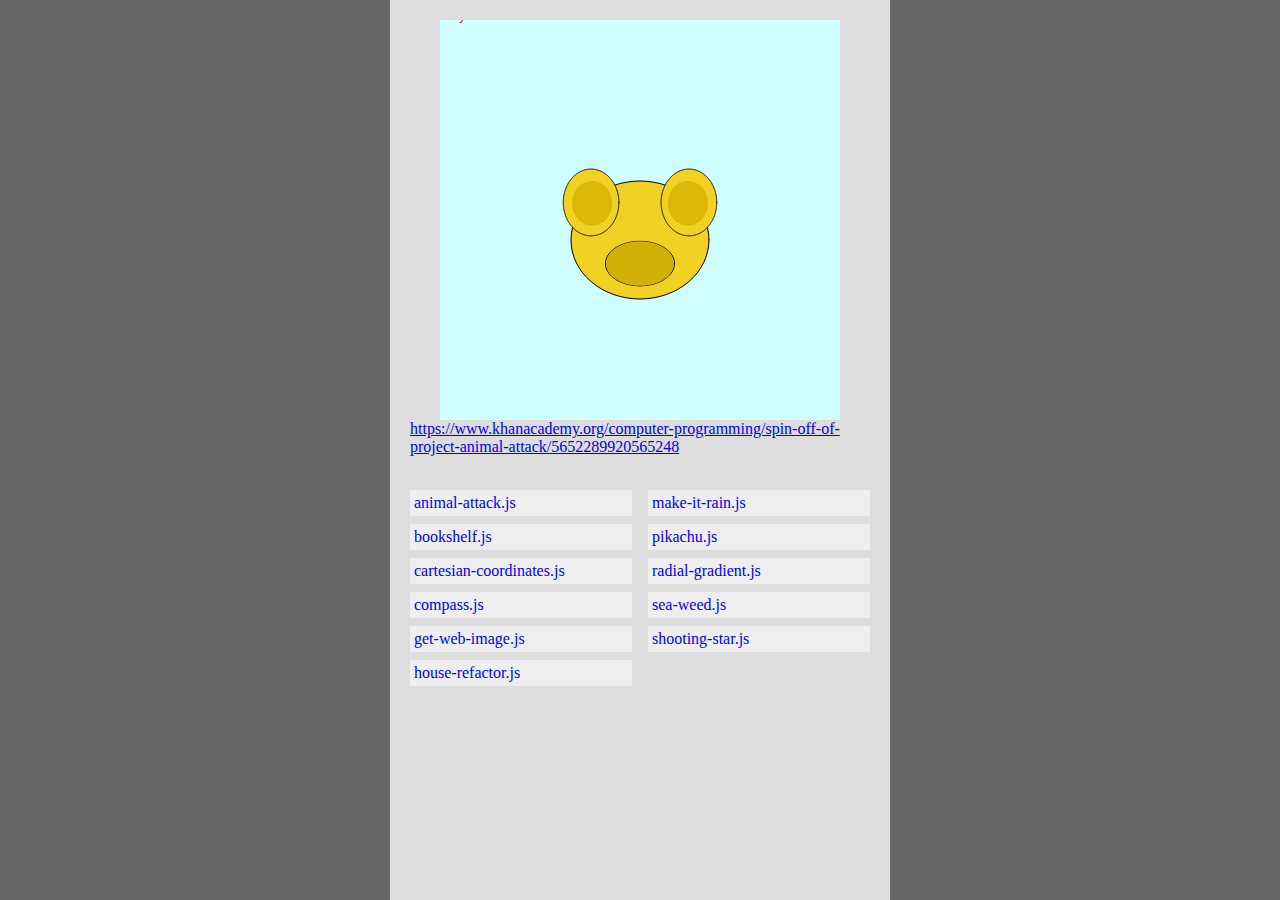
==== index.html @ 3559b7c4 "Add pikachu sketch. The chin shadow does not render correctly due to the problem with the arc comman" ====
<!DOCTYPE html>
<html>
<head>
	<meta charset="utf8">
	<title>Khan JavaScript</title>
	<link rel="stylesheet" href="style.css"/>
</head>
<body>

<p>
<a id="origLink" href="">foobar</a>
</p>
<br>

<ul id="list">
</ul>

<!-- <script src="http://cdnjs.cloudflare.com/ajax/libs/processing.js/1.4.8/processing.min.js"></script> -->
<script src="processing.min.js"></script>
<script src="khanProcessing.js"></script>
<script>
var files = [
	'animal-attack.js',
	'bookshelf.js',
	'cartesian-coordinates.js',
	'compass.js',
	'get-web-image.js',
	'house-refactor.js',
	'make-it-rain.js',
	'pikachu.js',
	'radial-gradient.js',
	'sea-weed.js',
	'shooting-star.js',
];

var build = function( fileIndex )
{
	var canvas = document.createElement('canvas');
	canvas.id="canvas";
	document.body.insertBefore( canvas, document.body.firstChild );
	console.log(document);
	KP = new khanProcessing();
	
	var script = document.createElement('script');
	script.onload = function(){
		var link = document.getElementById('origLink');
		console.log('link');
		link.innerHTML = originalUrl;
		link.href = originalUrl;
	}
	script.src = files[ fileIndex ];
	document.body.appendChild(script);
}

var urlInfo = window.location.href.split('?file=');
if( urlInfo.length === 2)
{ build( urlInfo[1] ); }
else { build( 0 ); }
</script>


<script>
var list = document.getElementById('list');
for( x in files ){
	var li = document.createElement('li');
	var a = document.createElement('a');
	a.href = 'index.html?file=' + x;
	a.innerHTML = files[x];
	li.appendChild( a );
	list.appendChild( li );
	console.log(a);
}
</script>

</body>
</html>
---- style.css ----
* {
box-sizing: border-box;
margin-top:0;
}

html {
height: 100%;
}

html, body {
margin:0; padding:0;
background: #666;
}

body {
width: 500px;
margin: auto;
background: #ddd;
min-height: 100%;
padding: 20px;
}

#canvas {
margin: auto;
display: block;
}

#list {
  list-style-type: none;
  margin:0;
  padding:0;
  -moz-column-count: 2;
  column-count: 2;
}

#list li {
  list-style-type: none;
  padding: 0.25em;
  margin-bottom: 0.5em;
  background: #eee;
}

#list li:hover {
  background: #fff;
}

#list a {
  text-decoration: none;
  display: block;
}
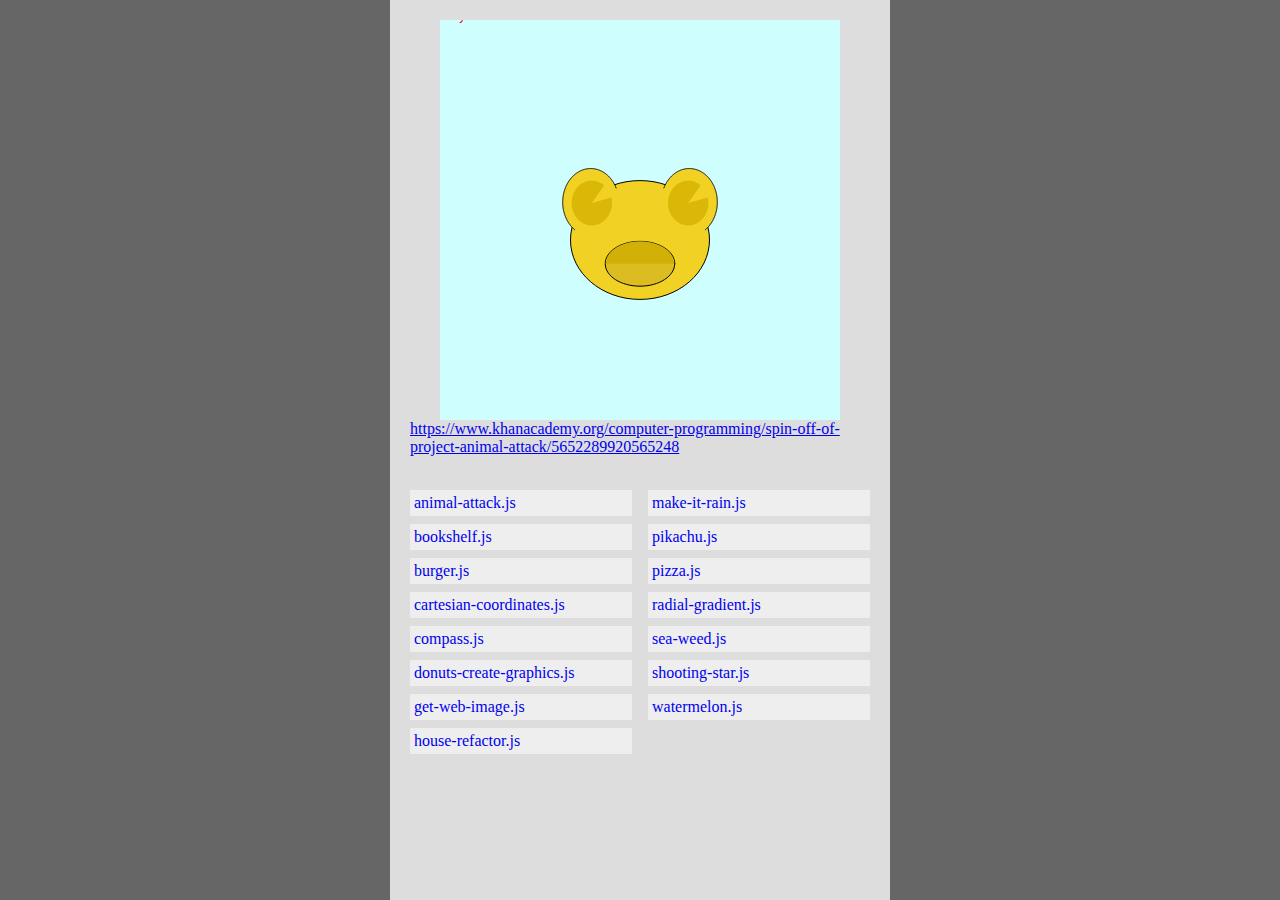
==== commit 01c764d6: "Add burger, donuts, pizza, watermelon." ====
--- a/index.html
+++ b/index.html
@@ -8,7 +8,7 @@
 <body>
 
 <p>
-<a id="origLink" href="">foobar</a>
+<a id="origLink" target="_blank" href="">foobar</a>
 </p>
 <br>
 
@@ -22,15 +22,19 @@
 var files = [
 	'animal-attack.js',
 	'bookshelf.js',
+	'burger.js',
 	'cartesian-coordinates.js',
 	'compass.js',
+	'donuts-create-graphics.js',
 	'get-web-image.js',
 	'house-refactor.js',
 	'make-it-rain.js',
 	'pikachu.js',
+	'pizza.js',
 	'radial-gradient.js',
 	'sea-weed.js',
 	'shooting-star.js',
+	'watermelon.js',
 ];
 
 var build = function( fileIndex )
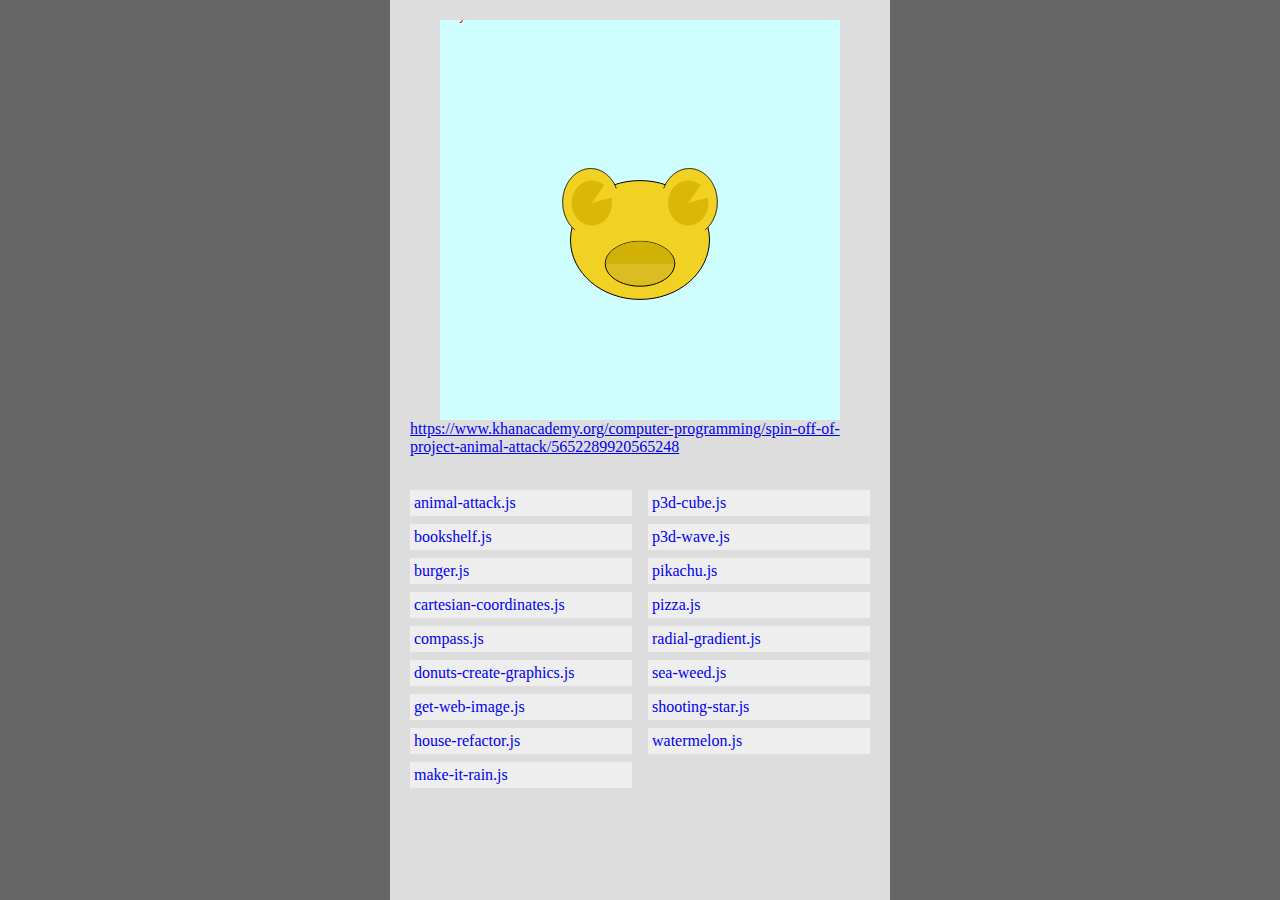
==== commit a9830552: "Add p3d cube and wave sketches." ====
--- a/index.html
+++ b/index.html
@@ -29,6 +29,8 @@
 	'get-web-image.js',
 	'house-refactor.js',
 	'make-it-rain.js',
+	'p3d-cube.js',
+	'p3d-wave.js',
 	'pikachu.js',
 	'pizza.js',
 	'radial-gradient.js',
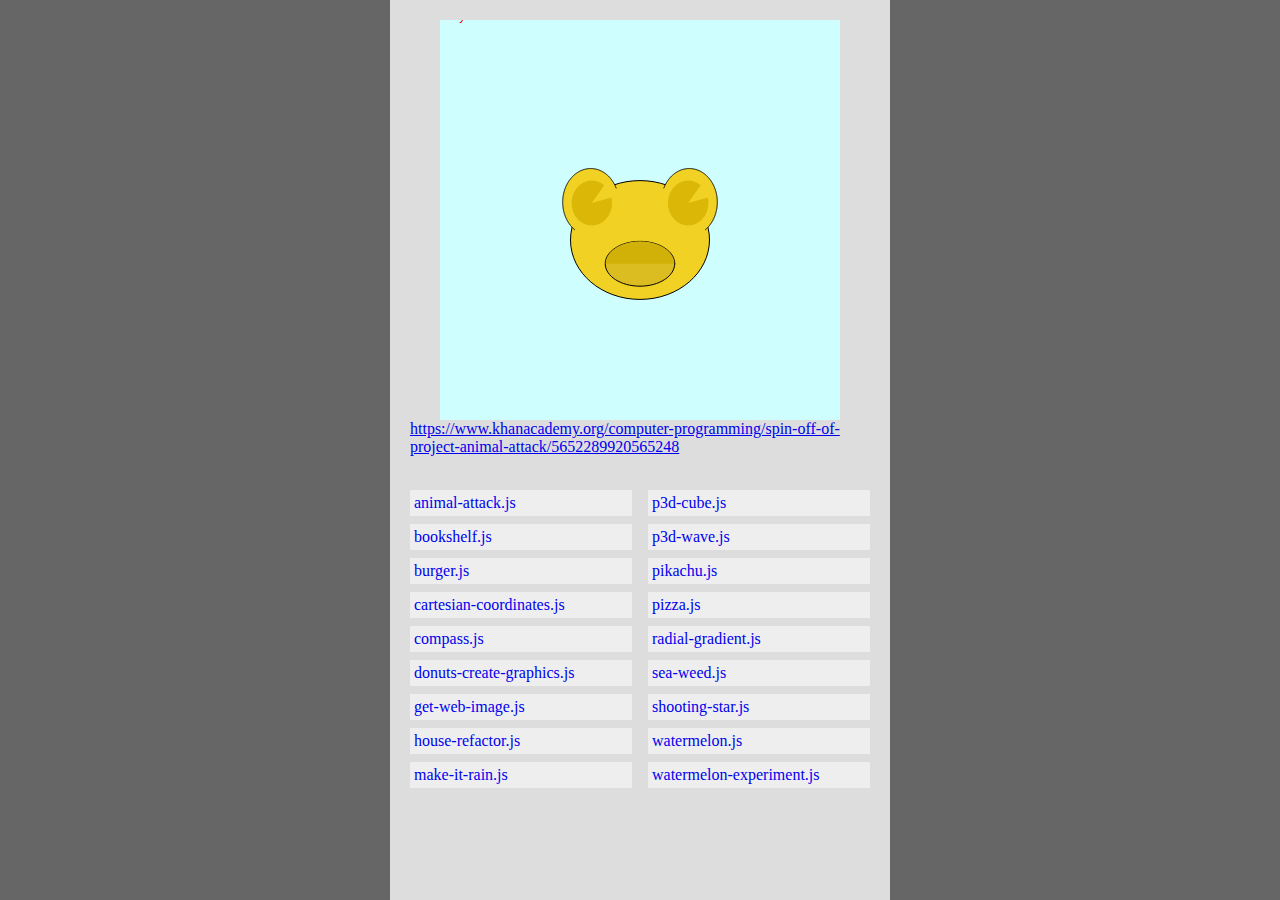
==== commit 3c2c1498: "Test using get() on watermelon sketch." ====
--- a/index.html
+++ b/index.html
@@ -37,6 +37,7 @@
 	'sea-weed.js',
 	'shooting-star.js',
 	'watermelon.js',
+	'watermelon-experiment.js',
 ];
 
 var build = function( fileIndex )
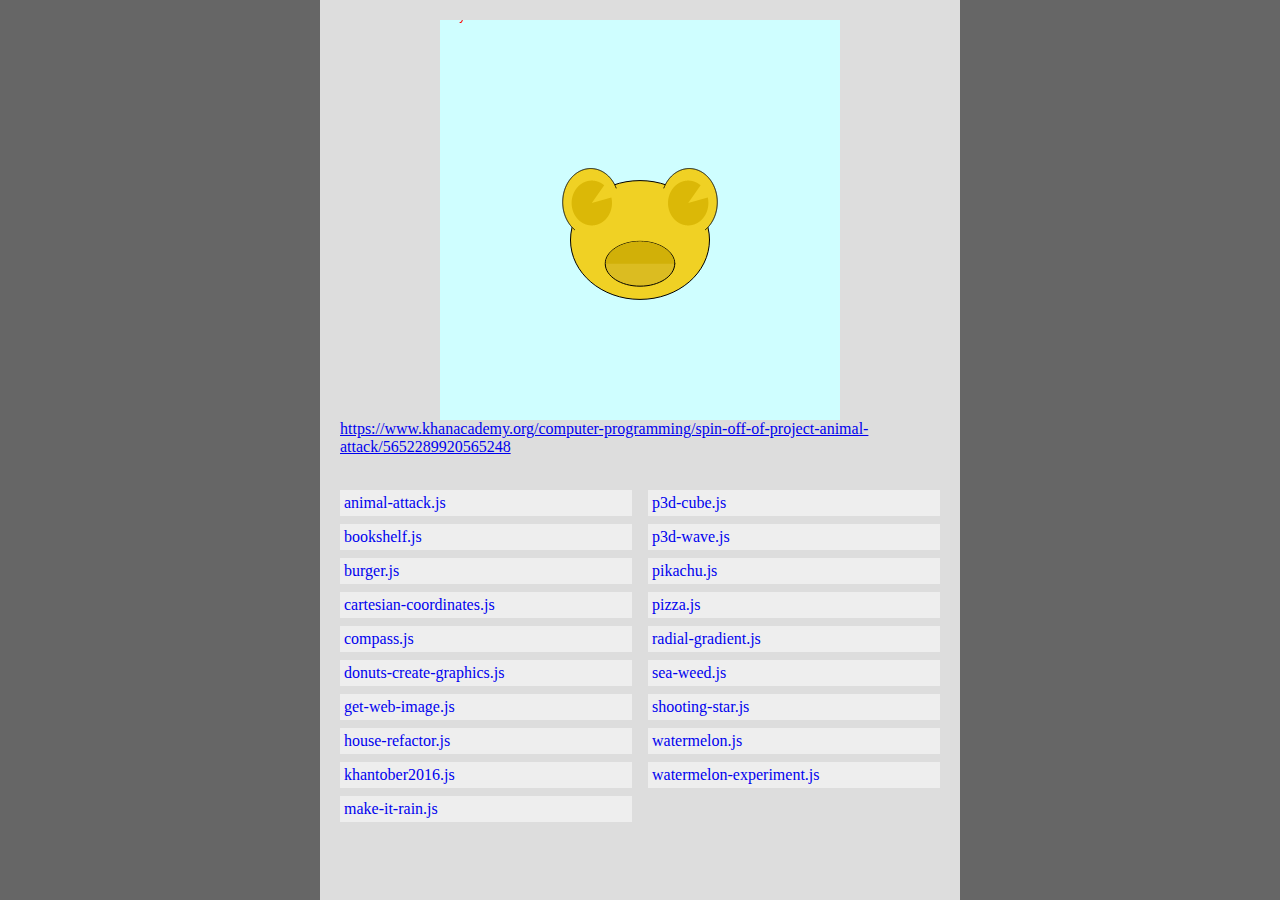
==== commit 39a11dd3: "Add khantober2016 sketch and ability to specify the canvas size from the sketch file." ====
--- a/index.html
+++ b/index.html
@@ -28,6 +28,7 @@
 	'donuts-create-graphics.js',
 	'get-web-image.js',
 	'house-refactor.js',
+	'khantober2016.js',
 	'make-it-rain.js',
 	'p3d-cube.js',
 	'p3d-wave.js',
@@ -54,9 +55,13 @@
 		console.log('link');
 		link.innerHTML = originalUrl;
 		link.href = originalUrl;
+
+		// Resize canvas if imported script defines a size.
+		if( canvasSize ){	KP.size(canvasSize,canvasSize); }
 	}
 	script.src = files[ fileIndex ];
 	document.body.appendChild(script);
+	
 }
 
 var urlInfo = window.location.href.split('?file=');
--- a/style.css
+++ b/style.css
@@ -13,8 +13,8 @@
 }
 
 body {
-width: 500px;
-margin: auto;
+width: 640px;
+margin: 0 auto 100px auto;
 background: #ddd;
 min-height: 100%;
 padding: 20px;
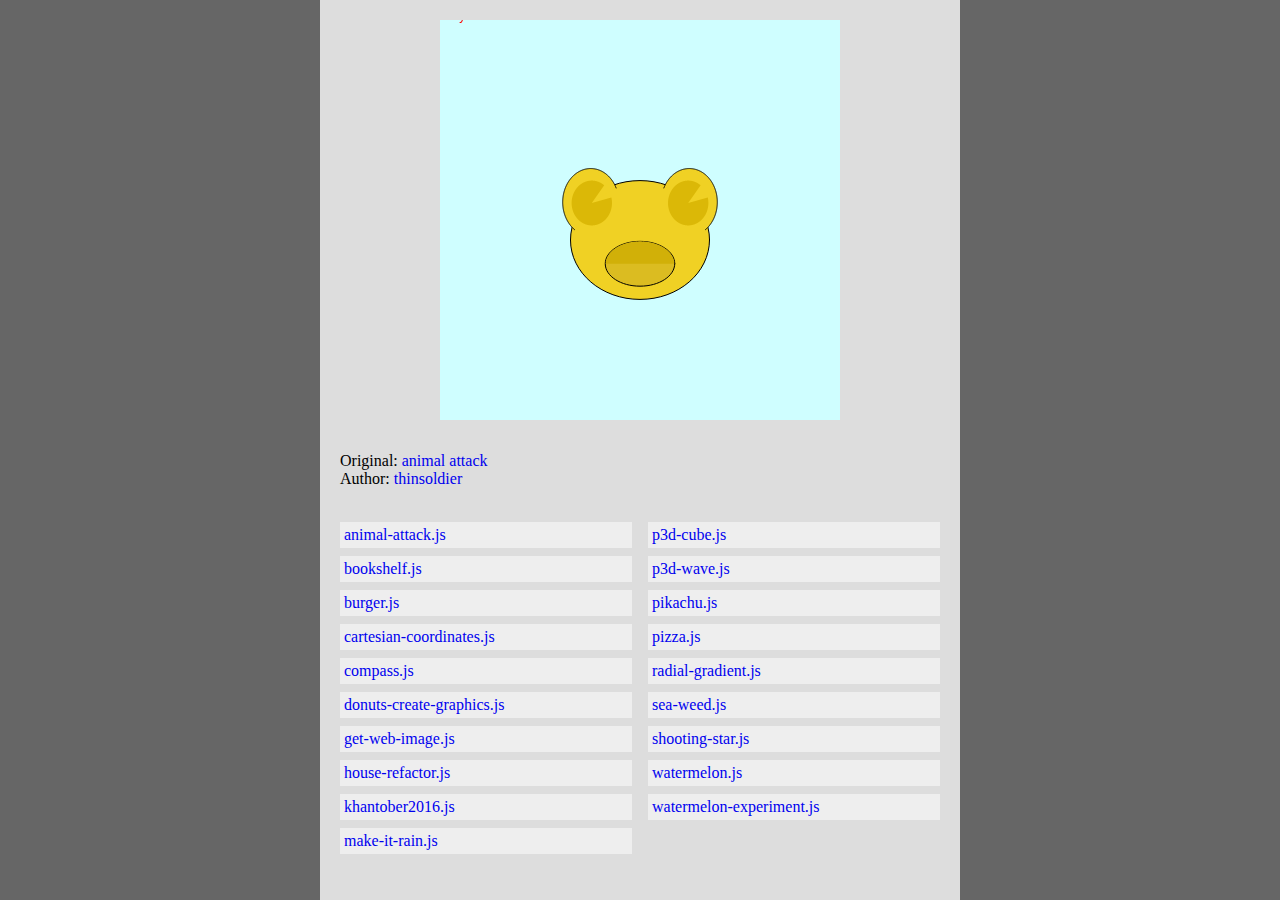
==== commit d7338049: "Add sketch meta data." ====
--- a/index.html
+++ b/index.html
@@ -8,7 +8,8 @@
 <body>
 
 <p>
-<a id="origLink" target="_blank" href="">foobar</a>
+Original: <a id="origLink" target="_blank" href="">----</a><br>
+Author: <a id="authLink" target="_blank" href="#kaprofile">----</a><br>
 </p>
 <br>
 
@@ -46,22 +47,29 @@
 	var canvas = document.createElement('canvas');
 	canvas.id="canvas";
 	document.body.insertBefore( canvas, document.body.firstChild );
-	console.log(document);
 	KP = new khanProcessing();
 	
 	var script = document.createElement('script');
 	script.onload = function(){
-		var link = document.getElementById('origLink');
-		console.log('link');
-		link.innerHTML = originalUrl;
-		link.href = originalUrl;
+		displayMeta(sketchMeta);
 
-		// Resize canvas if imported script defines a size.
-		if( canvasSize ){	KP.size(canvasSize,canvasSize); }
+		// Resize canvas if imported sketch defines a size other than the default of 400.
+		if( sketchMeta.canvas ){	KP.size(sketchMeta.canvas.size, sketchMeta.canvas.size); }
+		// If the sketch defines 400 again, there will be buggy behaviour.
 	}
 	script.src = files[ fileIndex ];
 	document.body.appendChild(script);
+}
+
+var displayMeta = function( data )
+{
+	var sketchlink = document.getElementById('origLink');
+	sketchlink.innerHTML = data.name;
+	sketchlink.href = data.originalUrl;
 	
+	var authLink = document.getElementById('authLink');
+	authLink.innerHTML = data.author;
+	authLink.href = data.authorUrl;
 }
 
 var urlInfo = window.location.href.split('?file=');
@@ -80,7 +88,6 @@
 	a.innerHTML = files[x];
 	li.appendChild( a );
 	list.appendChild( li );
-	console.log(a);
 }
 </script>
 
--- a/style.css
+++ b/style.css
@@ -13,6 +13,7 @@
 }
 
 body {
+font-family: Trebuchet MS;
 width: 640px;
 margin: 0 auto 100px auto;
 background: #ddd;
@@ -20,8 +21,12 @@
 padding: 20px;
 }
 
+a {
+  text-decoration: none;
+}
+
 #canvas {
-margin: auto;
+margin: 0 auto 2em auto;
 display: block;
 }
 
@@ -45,6 +50,5 @@
 }
 
 #list a {
-  text-decoration: none;
   display: block;
 }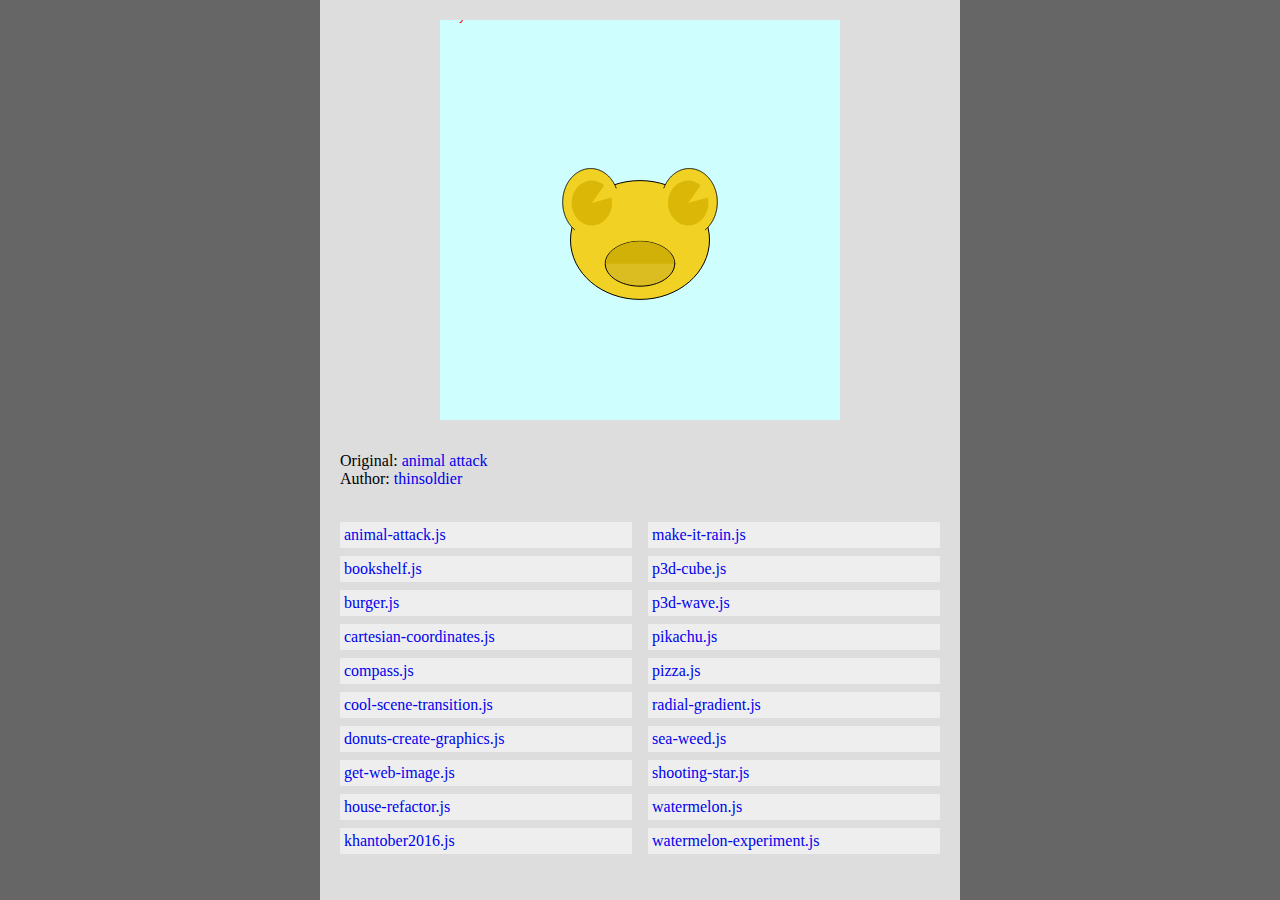
==== commit cd38d6bf: "Add "cool scene transition"." ====
--- a/index.html
+++ b/index.html
@@ -26,6 +26,7 @@
 	'burger.js',
 	'cartesian-coordinates.js',
 	'compass.js',
+	'cool-scene-transition.js',
 	'donuts-create-graphics.js',
 	'get-web-image.js',
 	'house-refactor.js',
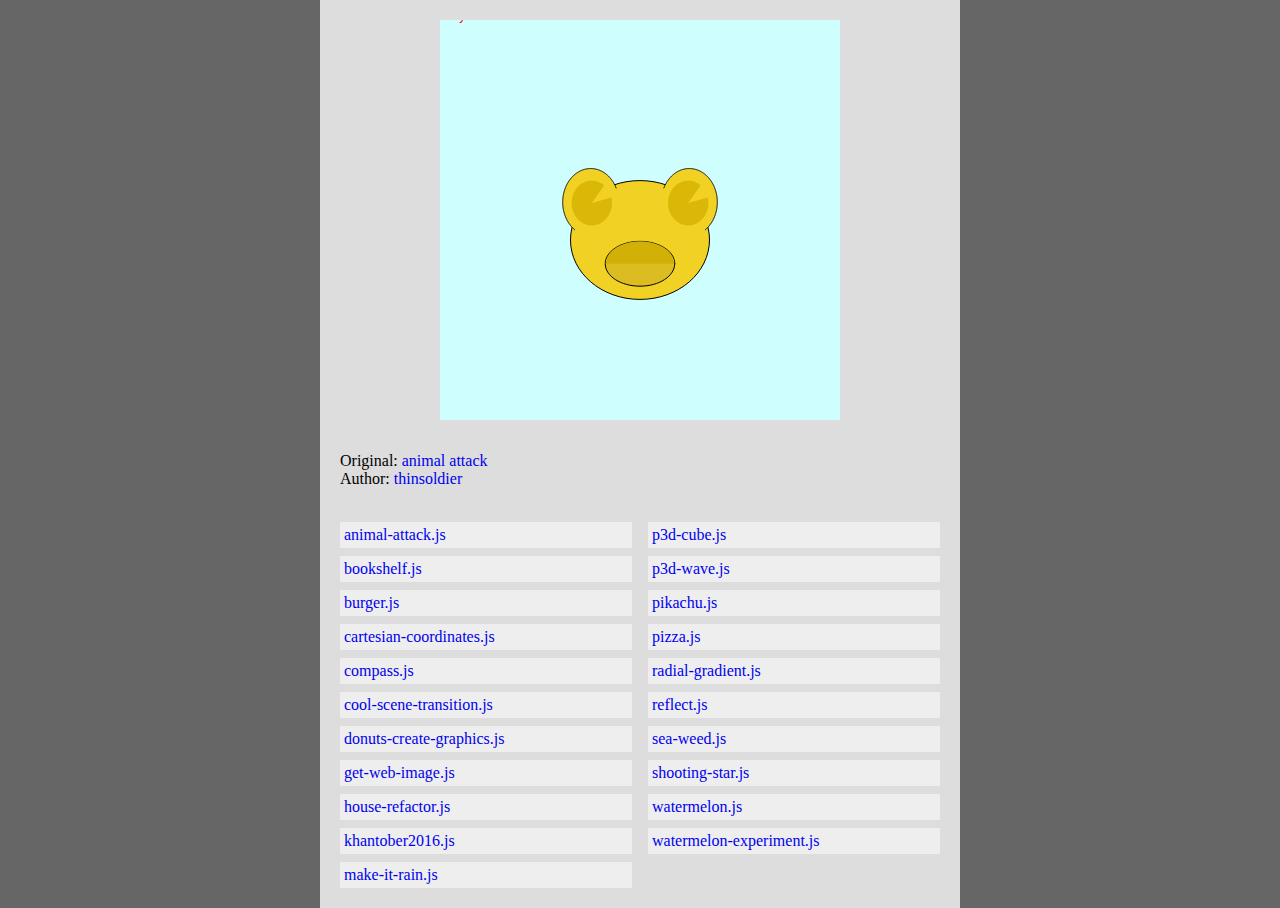
==== commit 5188f676: "Add reflect.js" ====
--- a/index.html
+++ b/index.html
@@ -37,6 +37,7 @@
 	'pikachu.js',
 	'pizza.js',
 	'radial-gradient.js',
+	'reflect.js',
 	'sea-weed.js',
 	'shooting-star.js',
 	'watermelon.js',
